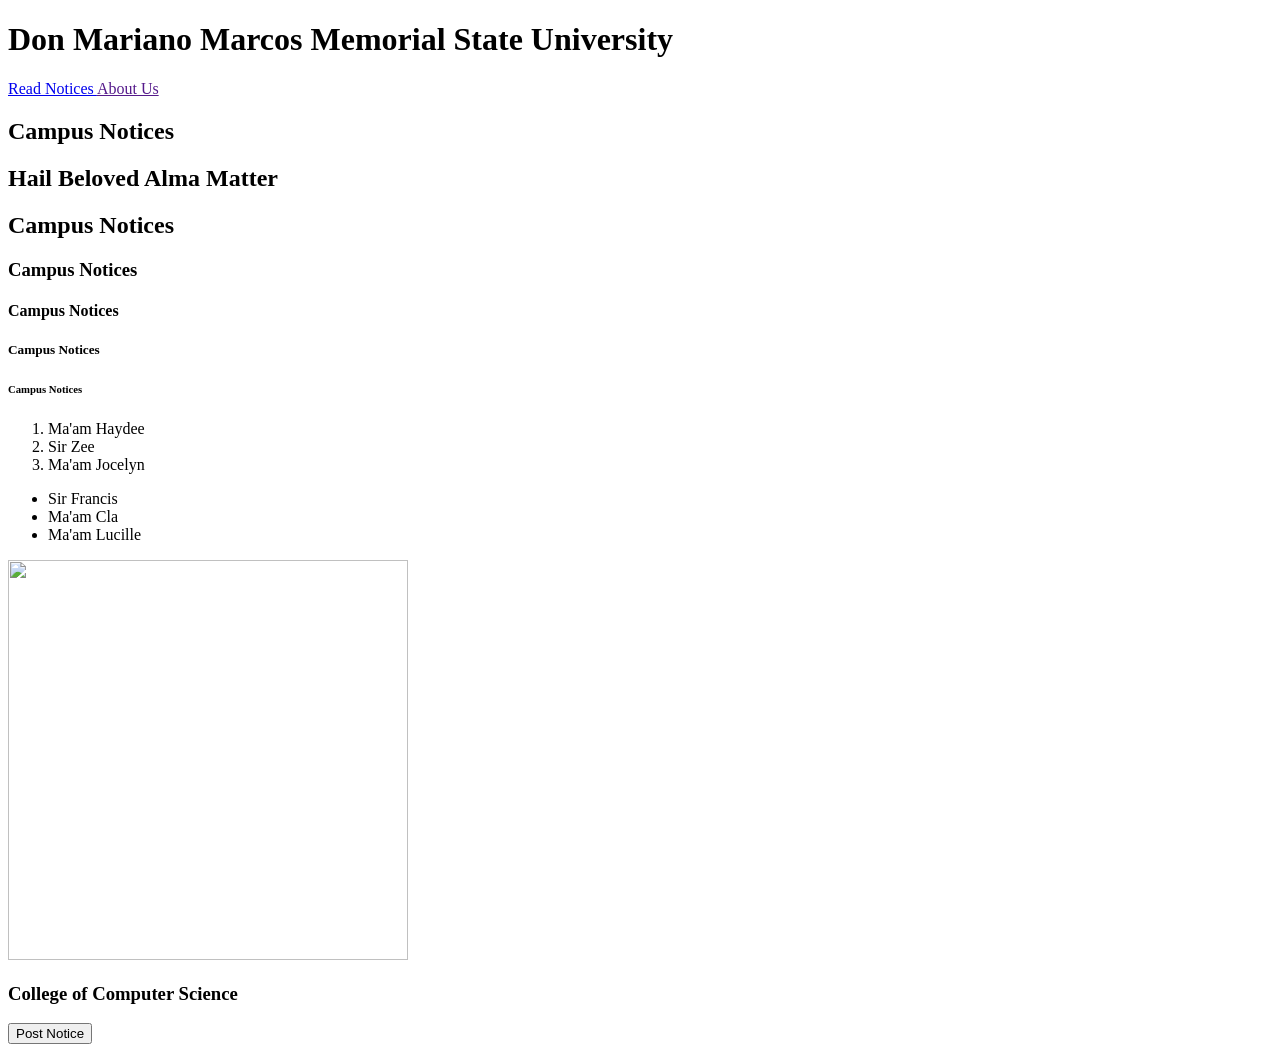
==== Week1/week1.html @ 2613598e "initial commit" ====
<!doctype html>
<html lang"en">
	<head>
		<meta charset="UTF-8" />
		<meta name="viewport"
			content="width=device-width,
			initial-scale=1" />
			<title>Campus Notices</title>
			<link rel="stylesheet" href="styles.css" />
	</head>	
	<body>
		<div class="bg1">
			<header><h1>Don Mariano Marcos Memorial State University</h1></header>
		</div>
		<nav>
			<a href="Notices.html">Read Notices </a><a href=""> About Us </a>
		</nav>

		<main>
			<section>
				<h1>Campus Notices</h1>
			</section>
			<section>
				<h1>Hail Beloved Alma Matter</h1>
			</section>
		</main>
		
		<h2>Campus Notices</h2>
		<h3>Campus Notices</h3>
		<h4>Campus Notices</h4>
		<h5>Campus Notices</h5>
		<h6>Campus Notices</h6>

		

		<ol>
		<li> Ma'am Haydee </li>
		<li> Sir Zee </li>
		<li> Ma'am Jocelyn </li>
		</ol>

		<ul>
		<li> Sir Francis </li>
		<li> Ma'am Cla </li>
		<li> Ma'am Lucille </li>
		</ul>

		<img src= "OIP.jpg" width="400" height="400">

		<footer><h3>College of Computer Science</h3></footer>
		<button type="submit" class="btn">Post Notice</button>



	</body>
	</html>
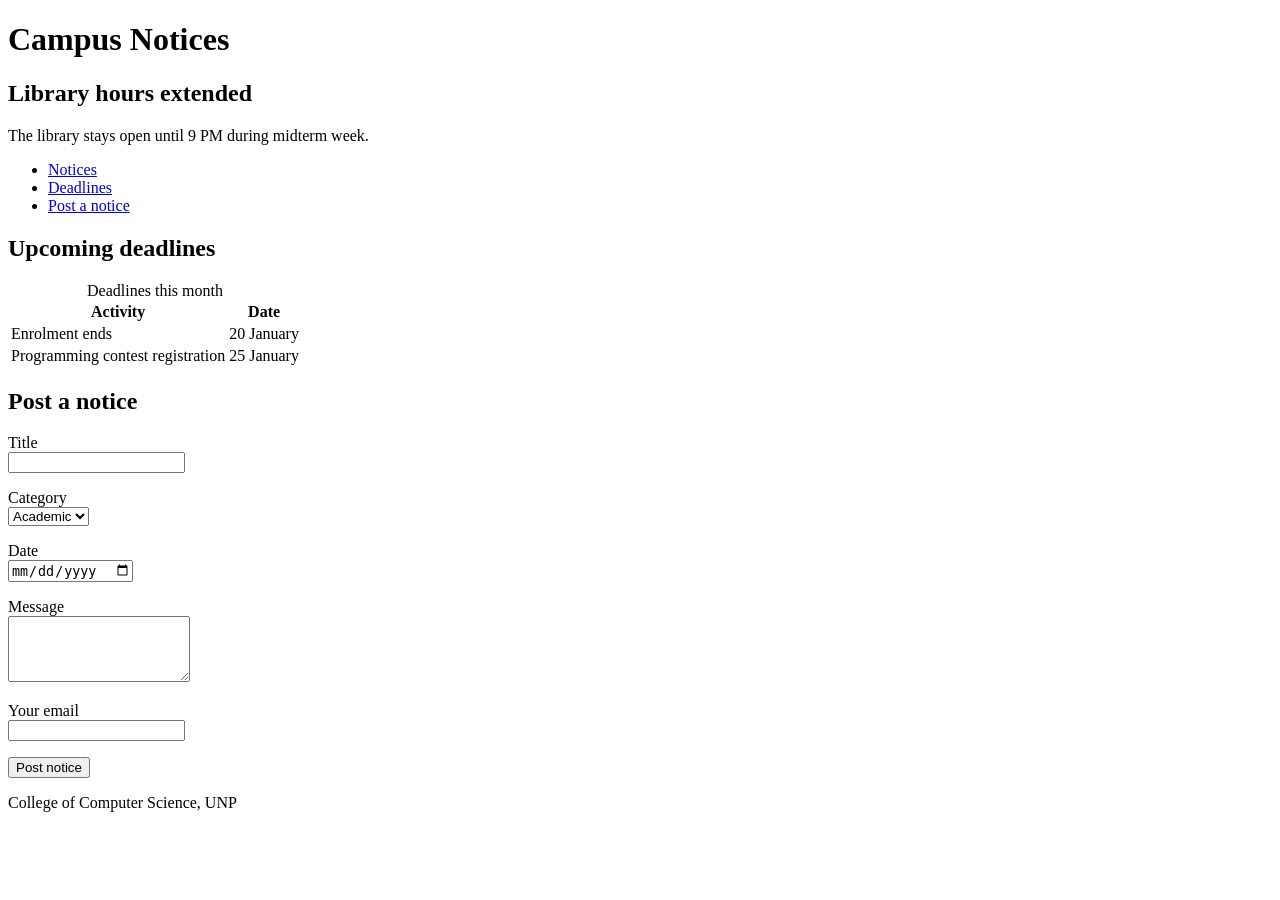
==== commit 641c80c4: "initial commit" ====
--- a/Week1/week1.html
+++ b/Week1/week1.html
@@ -1,56 +1,74 @@
-<!doctype html>
-<html lang"en">
-	<head>
-		<meta charset="UTF-8" />
-		<meta name="viewport"
-			content="width=device-width,
-			initial-scale=1" />
-			<title>Campus Notices</title>
-			<link rel="stylesheet" href="styles.css" />
-	</head>	
-	<body>
-		<div class="bg1">
-			<header><h1>Don Mariano Marcos Memorial State University</h1></header>
-		</div>
-		<nav>
-			<a href="Notices.html">Read Notices </a><a href=""> About Us </a>
-		</nav>
+<!DOCTYPE html>
+<html lang="en">
+<head>
+  <meta charset="utf-8">
+  <meta name="viewport" content="width=device-width, initial-scale=1">
+  <title>Campus Notices</title>
+  
+</head>
+<body>
+  <header>
+    <h1>Campus Notices</h1>
+  </header>
+  <main>
+    <article class="notice">
+      <h2>Library hours extended</h2>
+      <p>The library stays open until 9 PM during midterm week.</p>
+    </article>
+  </main>
+  <nav aria-label="Main">
+  <ul>
+    <li><a href="#notices">Notices</a></li>
+    <li><a href="#deadlines">Deadlines</a></li>
+    <li><a href="#submit">Post a notice</a></li>
+  </ul>
+</nav>
 
-		<main>
-			<section>
-				<h1>Campus Notices</h1>
-			</section>
-			<section>
-				<h1>Hail Beloved Alma Matter</h1>
-			</section>
-		</main>
-		
-		<h2>Campus Notices</h2>
-		<h3>Campus Notices</h3>
-		<h4>Campus Notices</h4>
-		<h5>Campus Notices</h5>
-		<h6>Campus Notices</h6>
-
-		
-
-		<ol>
-		<li> Ma'am Haydee </li>
-		<li> Sir Zee </li>
-		<li> Ma'am Jocelyn </li>
-		</ol>
-
-		<ul>
-		<li> Sir Francis </li>
-		<li> Ma'am Cla </li>
-		<li> Ma'am Lucille </li>
-		</ul>
-
-		<img src= "OIP.jpg" width="400" height="400">
-
-		<footer><h3>College of Computer Science</h3></footer>
-		<button type="submit" class="btn">Post Notice</button>
-
-
-
-	</body>
-	</html>
+<section id="deadlines">
+  <h2>Upcoming deadlines</h2>
+  <table>
+    <caption>Deadlines this month</caption>
+    <thead>
+      <tr><th scope="col">Activity</th><th scope="col">Date</th></tr>
+    </thead>
+    <tbody>
+      <tr><td>Enrolment ends</td><td>20 January</td></tr>
+      <tr><td>Programming contest registration</td><td>25 January</td></tr>
+    </tbody>
+  </table>
+</section>
+<section id="submit">
+  <h2>Post a notice</h2>
+  <form action="#" method="post">
+    <p>
+      <label for="title">Title</label><br>
+      <input type="text" id="title" name="title" required maxlength="100">
+    </p>
+    <p>
+      <label for="category">Category</label><br>
+      <select id="category" name="category">
+        <option value="academic">Academic</option>
+        <option value="event">Event</option>
+        <option value="general">General</option>
+      </select>
+    </p>
+    <p>
+      <label for="date">Date</label><br>
+      <input type="date" id="date" name="date">
+    </p>
+    <p>
+      <label for="message">Message</label><br>
+      <textarea id="message" name="message" rows="4" required></textarea>
+    </p>
+    <p>
+      <label for="email">Your email</label><br>
+      <input type="email" id="email" name="email" required>
+    </p>
+    <button type="submit">Post notice</button>
+  </form>
+</section>
+  <footer>
+    <p>College of Computer Science, UNP</p>
+  </footer>
+</body>
+</html>
